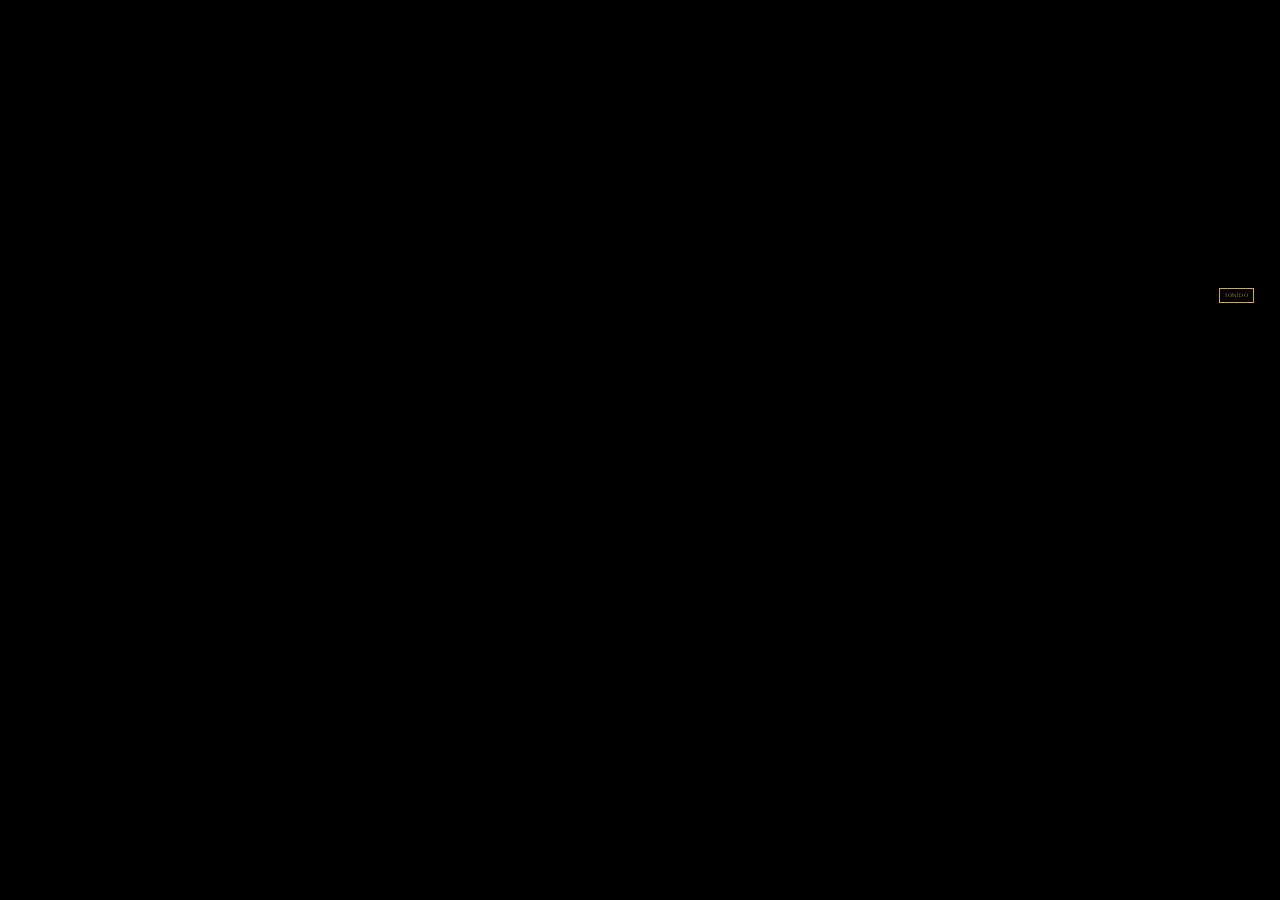
==== index.html @ 357940ce "Actualizar index.html" ====
<!DOCTYPE html>
<html lang="es">

<head>
  <!-- Google tag (gtag.js) -->
<script async src="https://www.googletagmanager.com/gtag/js?id=G-WKCNBMCBKT"></script>
<script>
  window.dataLayer = window.dataLayer || [];
  function gtag(){dataLayer.push(arguments);}
  gtag('js', new Date());

  gtag('config', 'G-WKCNBMCBKT');
</script>
<meta name="google-site-verification" content="cqNlurJQ5MPqYoolrec54dQjr_NFB-k9ko0P-d5WUao" />
  <meta charset="UTF-8">

  <meta name="viewport"
        content="width=device-width, initial-scale=1.0">

  <title>ALAIN MALAHIN</title>

  <meta name="description"
    <meta name="description" content="ALAIN MALAHIN is a premium fashion brand creating luxury underwear, socks and clothing inspired by history, culture and identity.">
        <meta name="keywords" content="ALAIN MALAHIN, luxury underwear, premium underwear, designer underwear, men's underwear, socks, fashion, Spain, Orígenes, heritage, history, clothing">
<meta name="theme-color" content="#111111">
<meta name="application-name" content="ALAIN MALAHIN">
  <meta name="apple-mobile-web-app-title" content="ALAIN MALAHIN">
<meta name="apple-mobile-web-app-capable" content="yes">
<meta name="mobile-web-app-capable" content="yes">
<meta name="format-detection" content="telephone=no">
<meta name="robots" content="index, follow">

<meta property="og:type" content="website">
<meta property="og:url" content="https://www.alainmalahin.com/">
<meta property="og:title" content="ALAIN MALAHIN">
<meta property="og:description" content="History inspires. Identity defines.">
<meta property="og:image" content="https://www.alainmalahin.com/images/og-image.jpg">

<meta name="twitter:card" content="summary_large_image">
<meta name="twitter:title" content="ALAIN MALAHIN">
<meta name="twitter:description" content="History inspires. Identity defines.">
<meta name="twitter:image" content="https://www.alainmalahin.com/images/og-image.jpg">

<link rel="canonical" href="https://www.alainmalahin.com/">
  <link rel="icon" type="image/jpeg" href="images/favicon.jpg">
<link rel="apple-touch-icon" href="images/favicon.jpg">
  <link rel="manifest" href="manifest.webmanifest">
  <link rel="stylesheet" href="style.css?v=15">

  <link rel="preconnect"
        href="https://fonts.googleapis.com">

  <link rel="preconnect"
        href="https://fonts.gstatic.com"
        crossorigin>

  <link
    href="https://fonts.googleapis.com/css2?family=Cinzel:wght@400;600;700&family=Inter:wght@300;400;500&display=swap"
    rel="stylesheet">
    <script type="application/ld+json">
{
  "@context":"https://schema.org",
  "@type":"Organization",
  "name":"ALAIN MALAHIN",
  "url":"https://www.alainmalahin.com/",
  "logo":"https://www.alainmalahin.com/images/logo.png",
  "sameAs":[
    "https://www.instagram.com/alainmalahin",
    "https://www.tiktok.com/@alainmalahin",
    "https://www.threads.net/@alainmalahin"
  ]
}
</script>
<script type="application/ld+json">
{
  "@context":"https://schema.org",
  "@type":"WebSite",
  "url":"https://www.alainmalahin.com/",
  "name":"ALAIN MALAHIN",
  "inLanguage":["es","en"]
}
</script>
<script type="application/ld+json">
{
  "@context":"https://schema.org",
  "@type":"Brand",
  "name":"ALAIN MALAHIN",
  "url":"https://www.alainmalahin.com/",
  "logo":"https://www.alainmalahin.com/images/logo.png",
  "description":"Premium clothing inspired by history, culture and identity.",
  "slogan":"History inspires. Identity defines."
}
</script>
<script type="application/ld+json">
{
  "@context":"https://schema.org",
  "@type":"ImageObject",
  "contentUrl":"https://www.alainmalahin.com/images/logo.png",
  "name":"ALAIN MALAHIN Logo"
}
</script>
<link rel="alternate" hreflang="es" href="https://www.alainmalahin.com/">
<link rel="alternate" hreflang="en" href="https://www.alainmalahin.com/">
<link rel="alternate" hreflang="x-default" href="https://www.alainmalahin.com/">
</head>

<body>

  <audio id="ambient-audio" loop>
    <source src="audio/ambient.mp3"
            type="audio/mpeg">
  </audio>

  <div class="video-entry"
       id="video-entry">

    <video
      id="entrance-video"
      autoplay
      muted
      playsinline
      preload="auto">

      <source
        src="entrada-alain-malahin-final-web.mp4"
        type="video/mp4">

    </video>
<button
  id="sound-toggle"
  class="sound-toggle"
  type="button">
  SOUND ON
</button>
    <header class="video-overlay"
            id="hero">

      <div class="language-switcher"
           aria-label="Language selector">

        <button
          type="button"
          class="lang-btn active"
          data-lang="es">
          ES
        </button>

        <span>/</span>

        <button
          type="button"
          class="lang-btn"
          data-lang="en">
          EN
        </button>

      </div>

      

      <div class="hero-content">

        <h1 class="brand-slogan">

          <span data-es="LA HISTORIA INSPIRA"
                data-en="HISTORY INSPIRES">
            LA HISTORIA INSPIRA
          </span>

          <br>

          <span data-es="LA IDENTIDAD DEFINE"
                data-en="IDENTITY DEFINES">
            LA IDENTIDAD DEFINE
          </span>

        </h1>

        <nav class="main-menu">

  <a href="story.html">
    <span
      data-es="LA HISTORIA DE ALAIN MALAHIN"
      data-en="THE STORY OF ALAIN MALAHIN">
      LA HISTORIA DE ALAIN MALAHIN
    </span>
  </a>

  <a href="collections.html">
    <span
      data-es="DESCUBRE LA COLECCIÓN"
      data-en="DISCOVER THE COLLECTION">
      DESCUBRE LA COLECCIÓN
    </span>
  </a>

</nav>

      </div>

    </header>

  </div>


<footer class="footer">

  <p>© 2026 ALAIN MALAHIN</p>

  <nav>
    <a href="story.html">History</a>
    <span>•</span>
    <a href="collections.html">Collections</a>
    <span>•</span>
    <a href="https://www.instagram.com/alainmalahin" target="_blank">Instagram</a>
  </nav>

</footer>
<script src="script.js?v=5"></script>
</body>

</html>
---- style.css ----
*{

  margin:0;

  padding:0;

  box-sizing:border-box;

}

html,

body{

  width:100%;

  height:100%;

  background:#000;

}

body{

  overflow:hidden;

  font-family:"Inter",sans-serif;

}

/* =========================

   CONTENEDOR

========================= */

.video-entry{

  position:fixed;

  inset:0;

  width:100vw;

  height:100dvh;

  background:#000;

  overflow:hidden;

}

/* =========================

   VÍDEO COMPLETO

========================= */

#entrance-video{

  position:absolute;

  inset:0;

  width:100%;

  height:100%;

  object-fit:contain;

  object-position:center;

  background:#000;

}

/* =========================

   CAPA EXACTA DEL VÍDEO 3:2

========================= */

#hero{

  position:absolute;

  left:50%;

  top:50%;

  width:min(100vw, 150dvh);

  height:min(66.6667vw, 100dvh);

  transform:translate(-50%, -50%);

  z-index:20;

  opacity:0;

  visibility:hidden;

  transition:opacity 1s ease;

}

#hero.show{

  opacity:1;

  visibility:visible;

}

/* =========================

   CONTENIDO

========================= */

.hero-content{

  position:absolute;

  inset:0;

  width:100%;

  height:100%;

  text-align:center;

}

/* =========================

   SLOGAN

========================= */

.brand-slogan{

  position:absolute;

  top:5%;

  left:50%;

  transform:translateX(-50%);

  width:94%;

  margin:0;

  font-family:"Cinzel",serif;

  font-size:clamp(22px, 4vw, 42px);

  font-weight:400;

  line-height:1.25;

  letter-spacing:3px;

  color:#e5c15b;

  text-shadow:

    1px 1px 2px #000,

    0 0 6px rgba(212,175,55,.55),

    0 0 14px rgba(212,175,55,.25);

}

.brand-slogan span{

  font-weight:600;

}

/* =========================

   MENÚ

========================= */

.main-menu{

  position:absolute;

  left:50%;

  top:48%;

  transform:translateX(-50%);

  width:52%;

  display:flex;

  flex-direction:column;

  gap:8px;

}

/* =========================

   BOTONES

========================= */

.main-menu a{

  width:100%;

  height:20px;

  display:flex;

  justify-content:center;

  align-items:center;

  padding:2px 8px;

  border:2px solid #e4bd43;

  background:rgba(0,0,0,.78);

  color:#efca62;

  text-decoration:none;

  font-family:"Cinzel",serif;

  font-size:8px;

  font-weight:600;

  line-height:1.05;

  letter-spacing:.5px;

  text-align:center;

  white-space:nowrap;

  text-transform:uppercase;

  text-shadow:

    1px 1px 2px #000,

    0 0 7px rgba(212,175,55,.65);

  box-shadow:

    0 0 8px rgba(212,175,55,.65),

    inset 0 0 10px rgba(212,175,55,.10);

}

.main-menu a:active{

  transform:scale(.97);

}

/* =========================

   SOUND

========================= */

.sound-toggle{

  position:absolute;

  top:32%;

  right:2%;

  z-index:100;
opacity:1;
visibility:visible;
  padding:3px 5px;

  border:1px solid #d4af37;

  background:rgba(0,0,0,.65);

  color:#e8c45b;

  font-family:"Cinzel",serif;

  font-size:5px;

  letter-spacing:.5px;

  cursor:pointer;

}

/* =========================================

   ALAIN MALAHIN — SELECTOR ES / EN

========================================= */

.language-switcher{

  position:absolute;

  top:6px;

  left:6px;

  z-index:200;

  display:flex;

  align-items:center;

  gap:4px;

  padding:3px 6px;

  border:none;
background:transparent;

  color:#e8c45b;

  font-family:"Cinzel",serif;

  font-size:7px;

  letter-spacing:1px;

  box-shadow:none;

}

.language-switcher span{

  color:#d4af37;

}

.lang-btn{
  margin:0;
  padding:0;
  border:0;
  background:transparent;
  color:#e8c45b;
  font-family:"Cinzel",serif;
  font-size:7px;
  font-weight:600;
  letter-spacing:1px;
  cursor:pointer;
}
  transition:

    color .3s ease,

    text-shadow .3s ease;

}

.lang-btn.active{

  color:#ffd96a;

  text-shadow:

    0 0 5px rgba(255,217,106,.9),

    0 0 10px rgba(212,175,55,.6);

}

/* =========================

   MÓVIL VERTICAL

========================= */

@media screen and (orientation:portrait){

  .brand-slogan{

    font-size:14px;

    line-height:1.15;

  }

  .main-menu{

    width:65%;

  }

  .main-menu a{

    height:32px;

    padding:0 6px;

    font-size:12px;

    line-height:1;

    letter-spacing:.2px;

    white-space:nowrap;

    text-transform:uppercase;

  }

  .language-switcher{

    top:auto;

    left:auto;
bottom:3%;
right:3%;
    font-size:6px;

    line-height:1;

  }

  .lang-btn{

    font-size:6px;

  }

}

/* =========================

   MÓVIL HORIZONTAL

========================= */

@media screen and (orientation:landscape) and (max-height:600px){

  .brand-slogan{

    font-size:27px;

    line-height:1.15;

  }

  .main-menu{

    width:65%;

  }

  .main-menu a{

    height:48px;

    font-size:18px;

  }

}

/* =========================

   ORDENADOR

========================= */

@media screen and (min-width:1200px){

  .brand-slogan{

    font-size:52px;

  }

  .main-menu{

    width:65%;

    max-width:850px;

  }

  .main-menu a{

    height:90px;

    font-size:30px;

  }

  .language-switcher{

    top:16px;

    left:18px;

    padding:7px 11px;

    gap:7px;

    font-size:11px;

  }

  .lang-btn{

    font-size:11px;

  }

}
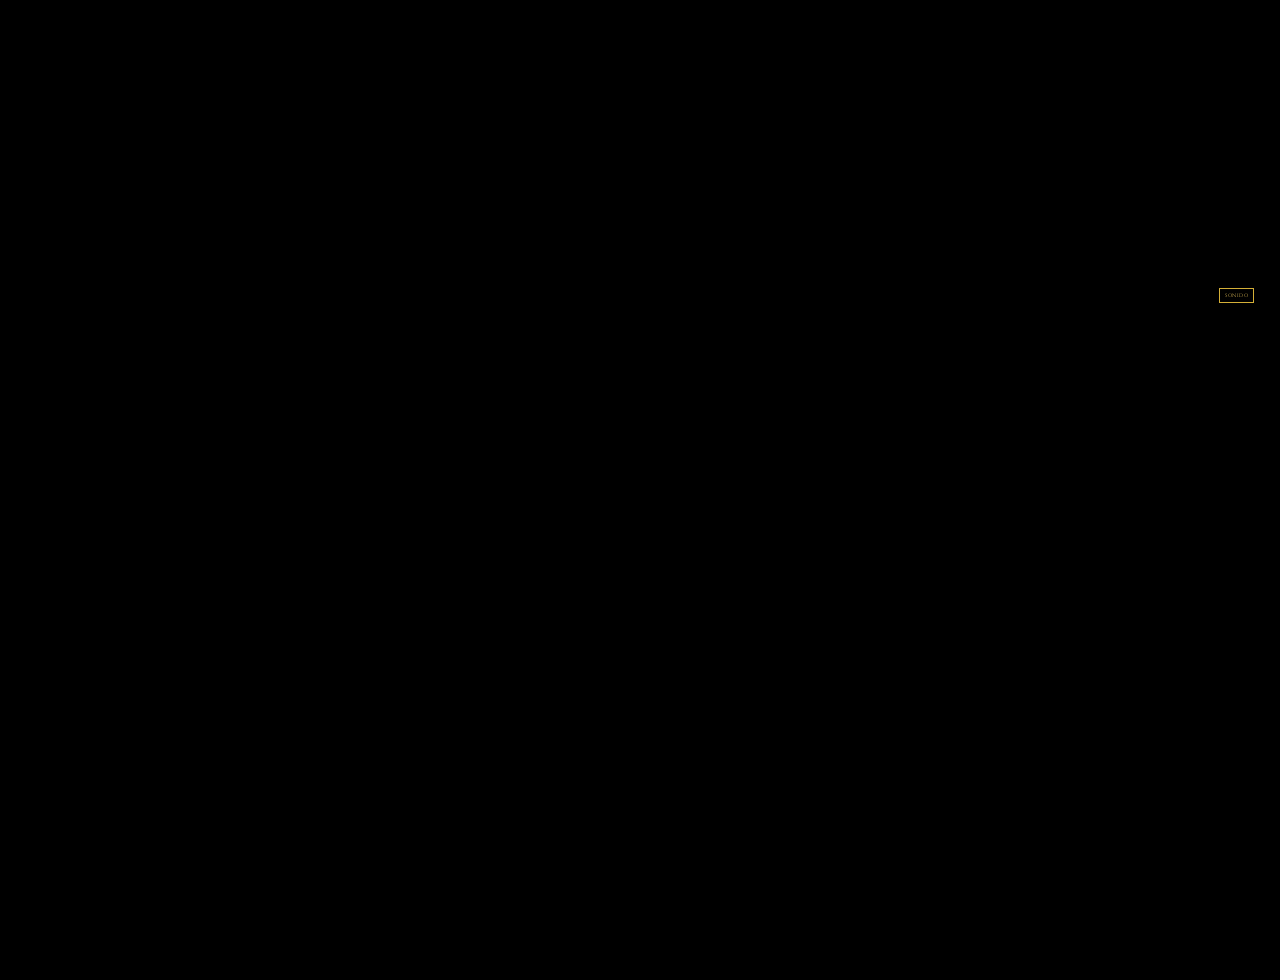
==== commit 50aa33f1: "Actualizar index.html" ====
--- a/index.html
+++ b/index.html
@@ -208,12 +208,12 @@
   <p>© 2026 ALAIN MALAHIN</p>
 
   <nav>
-    <a href="story.html">History</a>
+    <a href="privacy.html">Política de privacidad</a>
     <span>•</span>
-    <a href="collections.html">Collections</a>
+    <a href="cookies.html">Cookies</a>
     <span>•</span>
-    <a href="https://www.instagram.com/alainmalahin" target="_blank">Instagram</a>
-  </nav>
+    <a href="legal.html">Aviso legal</a>
+</nav>
 
 </footer>
 <script src="script.js?v=5"></script>
--- a/style.css
+++ b/style.css
@@ -525,4 +525,34 @@
 
   }
 
+}
+.footer{
+    margin-top:80px;
+    padding:40px 20px;
+    border-top:1px solid rgba(255,215,0,.15);
+    text-align:center;
+    color:#bfa76a;
+    font-family:"Cinzel",serif;
+    font-size:14px;
+    letter-spacing:2px;
+}
+
+.footer nav{
+    margin-top:18px;
+}
+
+.footer a{
+    color:#d8c28a;
+    text-decoration:none;
+    margin:0 12px;
+    transition:.3s;
+}
+
+.footer a:hover{
+    color:#ffd700;
+    text-shadow:0 0 10px rgba(255,215,0,.6);
+}
+
+.footer span{
+    color:#7a6a3a;
 }
